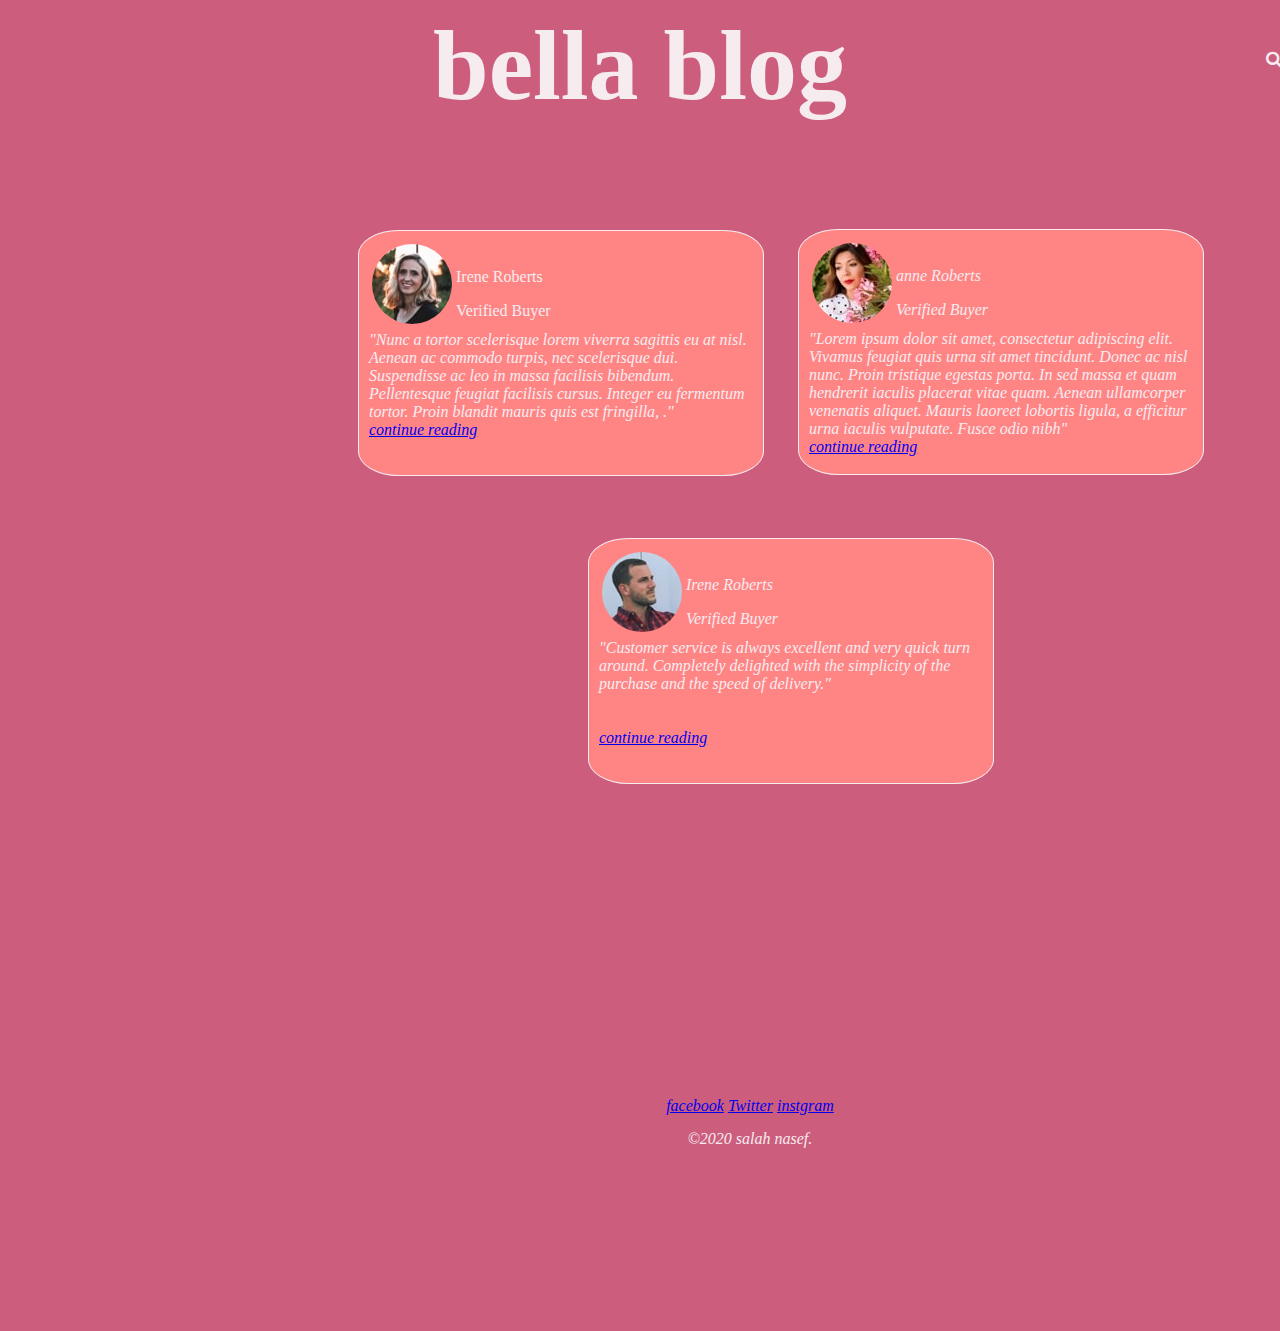
==== index.html @ 213d5ee8 "Add files via upload" ====
<!DOCTYPE html>
<html lang="en" dir="ltr">
  <head>
    <meta charset="utf-8">
    <meta name="viewport" content="width=device-width, initial-scale=1.0">
    <title>bella blog</title>
    <link rel="shortcut icon" href="images/favicon (1).ico">
    <link rel="stylesheet" href="css/styles.css">
    <link rel="stylesheet" href="https://cdnjs.cloudflare.com/ajax/libs/font-awesome/4.7.0/css/font-awesome.min.css">
  </head>
  <body>
    <div class=".container">

      <div class="header">
    <h1 id="bella">bella blog</h1>
  <button type="submit"><i class="fa fa-search"></i></button>

      </div>
      <div class="sidbar">

        <table>



          <td>  <img id="irene"src="images/image-irene.jpg" alt="irene image"></td>
            <td><p class="pragb">Irene Roberts</p>
            <span class="dos">Verified Buyer</span></td></table>
            <em class="pragb">"Nunc a tortor scelerisque lorem viverra sagittis eu at nisl. Aenean ac commodo turpis, nec scelerisque dui. Suspendisse ac leo in massa facilisis bibendum. Pellentesque feugiat facilisis cursus. Integer eu fermentum tortor. Proin blandit mauris quis est fringilla, ."<br>
            <a href="blog.html">continue reading</a>


      </div>
       <div class="main"><table>


        <td>  <img  id="anne"src="images/image-anne.jpg" alt="irene image"></td>
  <td><p class="pragb">anne Roberts</p>
  <span class="dos">Verified Buyer</span></td></table>
  <em class="pragb">"Lorem ipsum dolor sit amet, consectetur adipiscing elit. Vivamus feugiat quis urna sit amet tincidunt. Donec ac nisl nunc. Proin tristique egestas porta. In sed massa et quam hendrerit iaculis placerat vitae quam. Aenean ullamcorper venenatis aliquet. Mauris laoreet lobortis ligula, a efficitur urna iaculis vulputate. Fusce odio nibh"<br>
    <a href="blog.html">continue reading</a>

      </div>
    </div>
    <div class="feat"><table>


      <td>  <img  id="colton"src="images/image-colton.jpg" alt="irene image"></td>
<td><p class="pragb">Irene Roberts</p>
<span class="dos">Verified Buyer</span></td></table>
<em class="pragb">"Customer service is always excellent and very quick turn around. Completely
delighted with the simplicity of the purchase and the speed of delivery."<br><br><br>
  <a href="blog.html">continue reading</a>

    </div>
      <div class="footer">
        <a class="footer-link" href="https://www.facebook.com/salah.mohamed.37853/">facebook</a>
              <a class="footer-link" href="https://twitter.com/ya_salah">Twitter</a>
              <a class="footer-link" href="https://www.instagram.com/sala7_mu7md/">instgram</a>
              <p class="copy-right">©2020 salah nasef.</p>   </div>


  </body>
</html>
---- css/styles.css ----
body{background-color: #cd5d7d;color: #f6ecf0;}
/* mobile design first*/

.container{display: grid;
grid-template-columns: repeat(5.1fr);
grid-template-rows: repeat(5.1fr);
gap: 50px;
grid-template-areas: "hd"
"sd"
"feat"
"main"
"ft"}

.header {display: grid;justify-content: center;
grid-area: "hd";font-family: "Brush Script MT",cursive;font-size: 25px;margin: 0;padding: 0;}
.sidbar{grid-area: sd;;background-color: #ff8585;width: 21em;height: 14em;border: 1px solid; margin-top: 0;
margin-bottom: 8px;border-radius: 10%;padding: 10px}
.main{grid-area: main;background-color: #ff8585;width 21em;height: 14em;border: 1px solid; margin-top: 0;
margin-bottom: 8px;border-radius: 10%;padding: 10px}
.feat{grid-area:feat;;background-color: #ff8585;width: 21em;height: 14em;border: 1px solid; margin-top: 0;
margin-bottom: 3px;border-radius: 10%;padding: 10px}
.footer{grid-area: ft;background-color: #cd5d7d;width: 24em;height: 14em;margin-top: 0; margin-bottom: 0;text-align: center;margin-left: 10px}
#bella{margin-top: 0;}
  /* Style the submit button */
 button {position: relative; left:230px; bottom:80px;
  float: left;
  width: 20%;
  padding: 10px;
background-color: #cd5d7d;
color: #f6ecf0;
  font-size: 17px;
  border: 1px ;
  border-left: none;
  /* Prevent double borders */
  cursor: pointer;
}

/*profile images display*/
#anne{border-radius: 90%}
#irene{border-radius: 90%}
#colton{border-radius: 90%}
/*hover*/
a:hover{color:#cd5d7d }
button:hover{background-color: #9f5f80}
/**/
.copy-right{position: relative;bottom:12px;}
.footer-link{text-align: center;}
/*large screans*/
@media(min-width:910px){
.container{display: grid;
  grid-template-columns: repeat(2, 1fr);
  grid-template-rows: repeat(2, 1fr);
  grid-column-gap: 4px;
  grid-row-gap: 4px;

grid-template-areas: "hd hd "
" sd  main"
"feat feat  "

"ft ft  ";
margin-bottom: 1px ;padding-bottom: 1px;}
.header{font-size: 50px;}
/*button*/
button {position: relative; left:800px; bottom:150px;
 float: left;
 width: 20%;
 padding: 10px;
background-color: #cd5d7d;
color: #f6ecf0;
 font-size: 17px;
 border: 1px ;
 border-left: none;
 /* Prevent double borders */
 cursor: pointer;
}
.sidbar{grid-area: sd;;background-color: #ff8585;width: 24em;height: 14em;border: 1px solid; margin-top: 0;
margin-bottom: 8px;border-radius: 10%;padding: 10px;position:relative;left:350px;}
.main{grid-area: main;background-color: #ff8585;width: 24em;height: 14em;;border: 1px solid; margin-top: 0;
margin-bottom: 8px;border-radius: 10%;padding: 10px;position: relative; left:790px;bottom: 255px}
.feat{grid-area:feat;;background-color: #ff8585;width: 24em;height:14em;border: 1px solid; margin-top: 0;
margin-bottom: 3px;border-radius: 10%;padding: 10px;position:relative;left:580px;bottom: 200px;}
.footer{grid-area: ft;background-color: #cd5d7d;width: 24em;height: 14em;margin-top: 0; margin-bottom: 0;text-align: center;margin-left: 10px;justify-content: center;position: relative;left: 530px;top:100px;padding: 10px}
.copy-right{position: relative;bottom: 1px}}
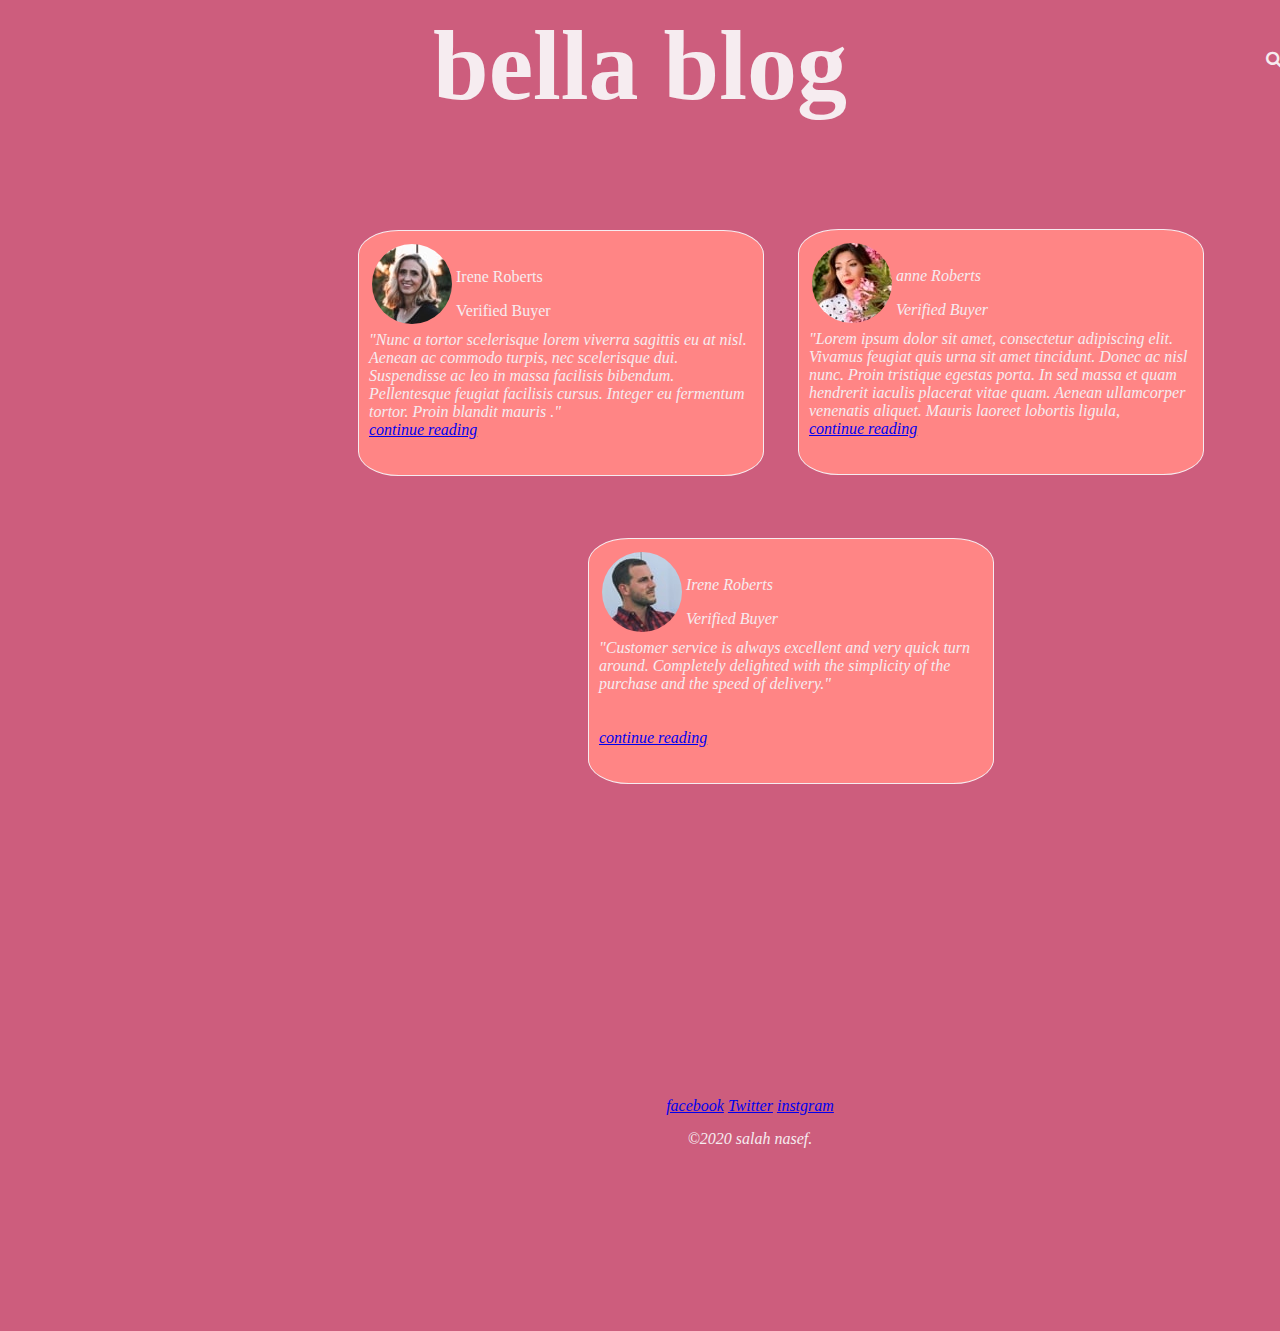
==== commit 2cb59b02: "Update index.html" ====
--- a/index.html
+++ b/index.html
@@ -25,7 +25,7 @@
           <td>  <img id="irene"src="images/image-irene.jpg" alt="irene image"></td>
             <td><p class="pragb">Irene Roberts</p>
             <span class="dos">Verified Buyer</span></td></table>
-            <em class="pragb">"Nunc a tortor scelerisque lorem viverra sagittis eu at nisl. Aenean ac commodo turpis, nec scelerisque dui. Suspendisse ac leo in massa facilisis bibendum. Pellentesque feugiat facilisis cursus. Integer eu fermentum tortor. Proin blandit mauris quis est fringilla, ."<br>
+            <em class="pragb">"Nunc a tortor scelerisque lorem viverra sagittis eu at nisl. Aenean ac commodo turpis, nec scelerisque dui. Suspendisse ac leo in massa facilisis bibendum. Pellentesque feugiat facilisis cursus. Integer eu fermentum tortor. Proin blandit mauris ."<br>
             <a href="blog.html">continue reading</a>
 
 
@@ -36,7 +36,7 @@
         <td>  <img  id="anne"src="images/image-anne.jpg" alt="irene image"></td>
   <td><p class="pragb">anne Roberts</p>
   <span class="dos">Verified Buyer</span></td></table>
-  <em class="pragb">"Lorem ipsum dolor sit amet, consectetur adipiscing elit. Vivamus feugiat quis urna sit amet tincidunt. Donec ac nisl nunc. Proin tristique egestas porta. In sed massa et quam hendrerit iaculis placerat vitae quam. Aenean ullamcorper venenatis aliquet. Mauris laoreet lobortis ligula, a efficitur urna iaculis vulputate. Fusce odio nibh"<br>
+  <em class="pragb">"Lorem ipsum dolor sit amet, consectetur adipiscing elit. Vivamus feugiat quis urna sit amet tincidunt. Donec ac nisl nunc. Proin tristique egestas porta. In sed massa et quam hendrerit iaculis placerat vitae quam. Aenean ullamcorper venenatis aliquet. Mauris laoreet lobortis ligula, <br>
     <a href="blog.html">continue reading</a>
 
       </div>
--- a/css/styles.css
+++ b/css/styles.css
@@ -15,11 +15,11 @@
 grid-area: "hd";font-family: "Brush Script MT",cursive;font-size: 25px;margin: 0;padding: 0;}
 .sidbar{grid-area: sd;;background-color: #ff8585;width: 21em;height: 14em;border: 1px solid; margin-top: 0;
 margin-bottom: 8px;border-radius: 10%;padding: 10px}
-.main{grid-area: main;background-color: #ff8585;width 21em;height: 14em;border: 1px solid; margin-top: 0;
+.main{grid-area: main;background-color: #ff8585;width: 21em;height: 15em;border: 1px solid; margin-top: 0;
 margin-bottom: 8px;border-radius: 10%;padding: 10px}
-.feat{grid-area:feat;;background-color: #ff8585;width: 21em;height: 14em;border: 1px solid; margin-top: 0;
+.feat{grid-area:feat;;background-color: #ff8585;width: 21em;height: 15em;border: 1px solid; margin-top: 0;
 margin-bottom: 3px;border-radius: 10%;padding: 10px}
-.footer{grid-area: ft;background-color: #cd5d7d;width: 24em;height: 14em;margin-top: 0; margin-bottom: 0;text-align: center;margin-left: 10px}
+.footer{grid-area: ft;background-color: #cd5d7d;width: 24em;height: 15em;margin-top: 0; margin-bottom: 0;text-align: center;margin-left: 10px}
 #bella{margin-top: 0;}
   /* Style the submit button */
  button {position: relative; left:230px; bottom:80px;
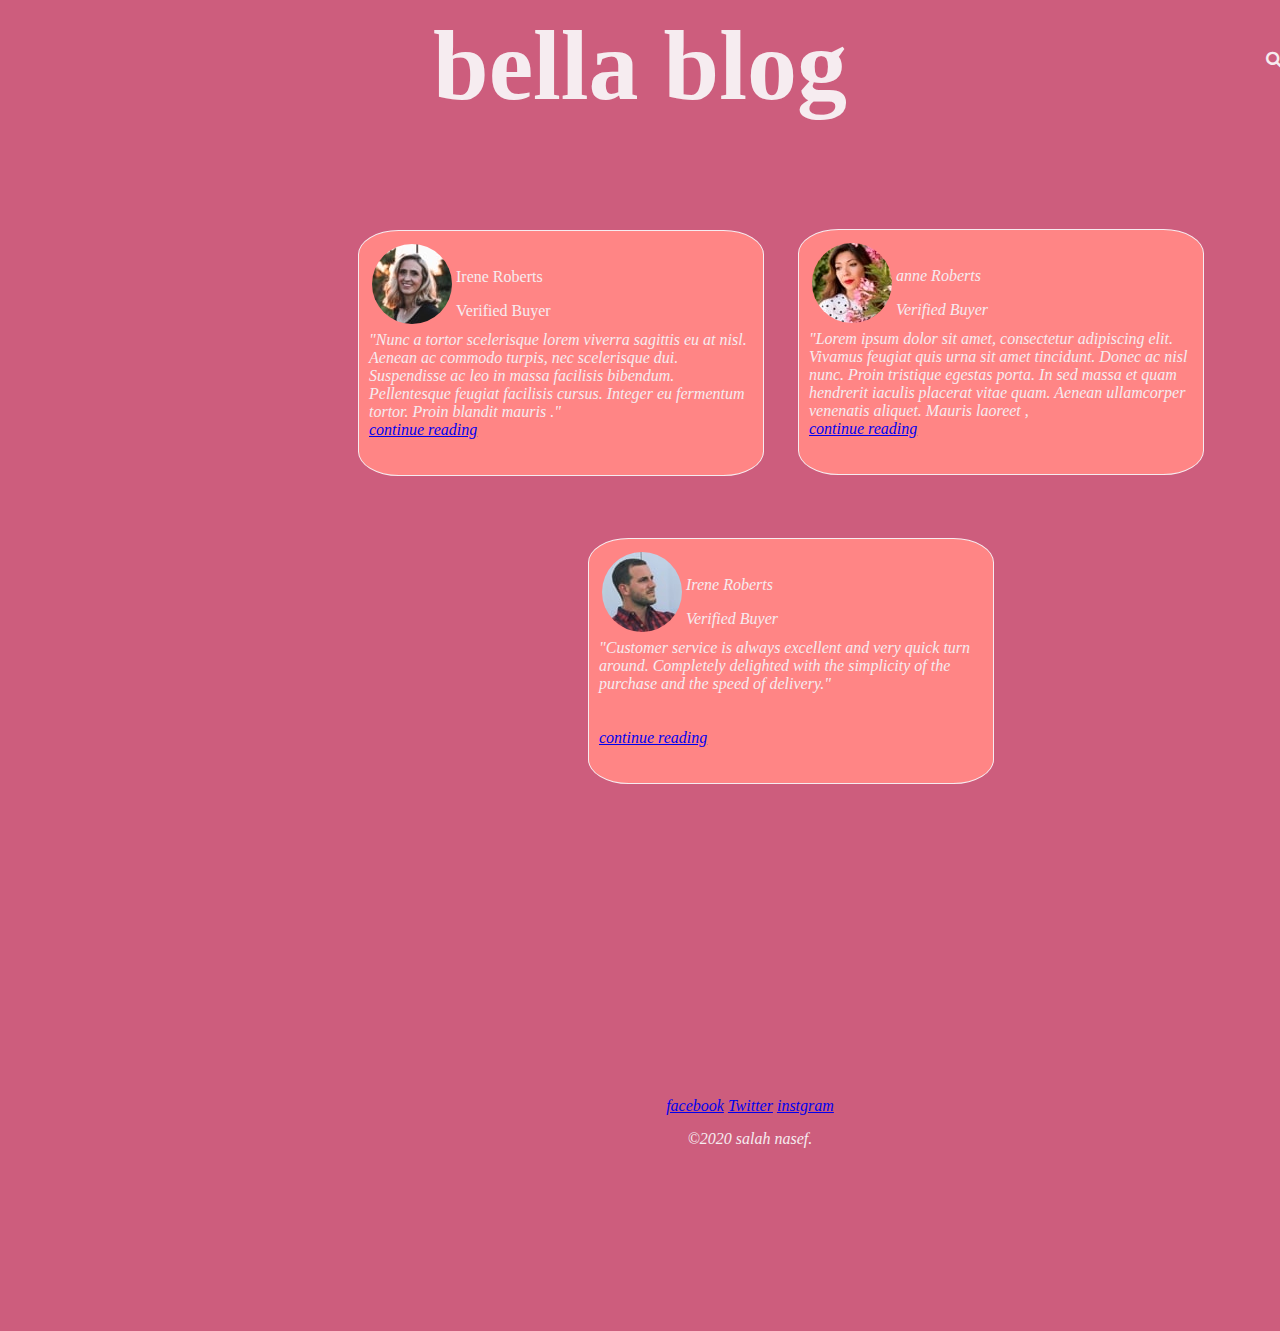
==== commit 4c63ef90: "Update index.html" ====
--- a/index.html
+++ b/index.html
@@ -36,7 +36,7 @@
         <td>  <img  id="anne"src="images/image-anne.jpg" alt="irene image"></td>
   <td><p class="pragb">anne Roberts</p>
   <span class="dos">Verified Buyer</span></td></table>
-  <em class="pragb">"Lorem ipsum dolor sit amet, consectetur adipiscing elit. Vivamus feugiat quis urna sit amet tincidunt. Donec ac nisl nunc. Proin tristique egestas porta. In sed massa et quam hendrerit iaculis placerat vitae quam. Aenean ullamcorper venenatis aliquet. Mauris laoreet lobortis ligula, <br>
+  <em class="pragb">"Lorem ipsum dolor sit amet, consectetur adipiscing elit. Vivamus feugiat quis urna sit amet tincidunt. Donec ac nisl nunc. Proin tristique egestas porta. In sed massa et quam hendrerit iaculis placerat vitae quam. Aenean ullamcorper venenatis aliquet. Mauris laoreet , <br>
     <a href="blog.html">continue reading</a>
 
       </div>
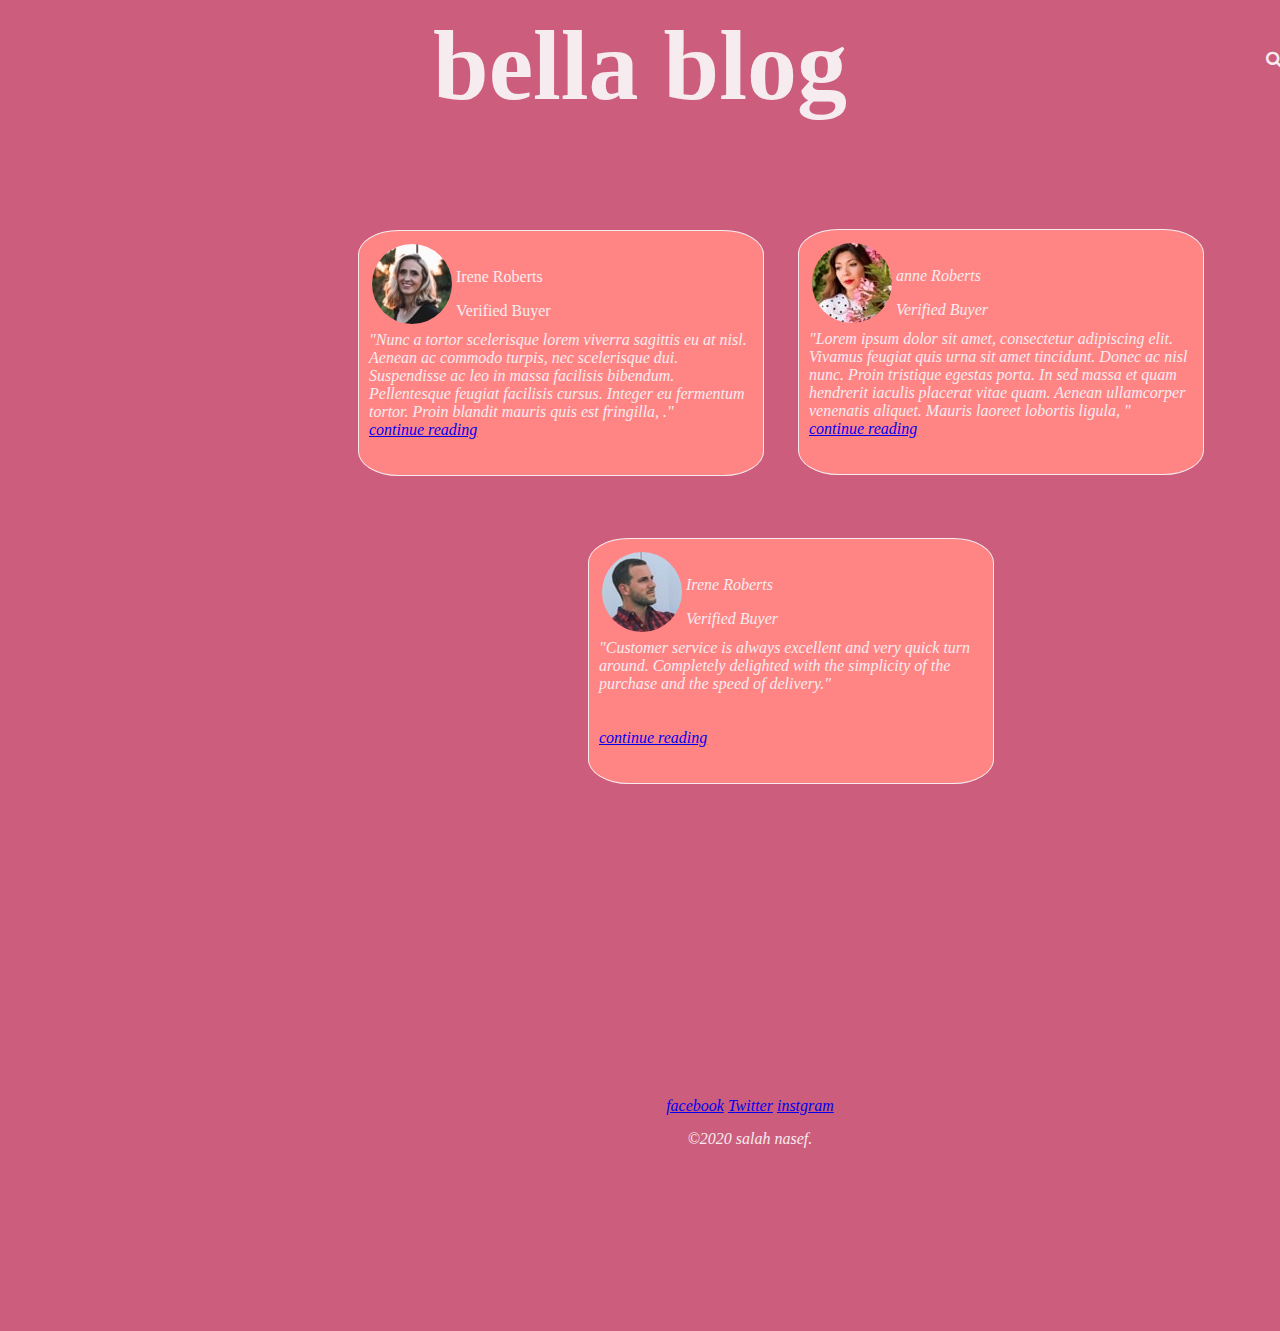
==== commit d3aa61e8: "Update index.html" ====
--- a/index.html
+++ b/index.html
@@ -8,14 +8,14 @@
     <link rel="stylesheet" href="css/styles.css">
     <link rel="stylesheet" href="https://cdnjs.cloudflare.com/ajax/libs/font-awesome/4.7.0/css/font-awesome.min.css">
   </head>
-  <body>
+  <body><header>
     <div class=".container">
 
       <div class="header">
     <h1 id="bella">bella blog</h1>
   <button type="submit"><i class="fa fa-search"></i></button>
 
-      </div>
+</div></header><article>
       <div class="sidbar">
 
         <table>
@@ -25,7 +25,7 @@
           <td>  <img id="irene"src="images/image-irene.jpg" alt="irene image"></td>
             <td><p class="pragb">Irene Roberts</p>
             <span class="dos">Verified Buyer</span></td></table>
-            <em class="pragb">"Nunc a tortor scelerisque lorem viverra sagittis eu at nisl. Aenean ac commodo turpis, nec scelerisque dui. Suspendisse ac leo in massa facilisis bibendum. Pellentesque feugiat facilisis cursus. Integer eu fermentum tortor. Proin blandit mauris ."<br>
+            <em class="pragb">"Nunc a tortor scelerisque lorem viverra sagittis eu at nisl. Aenean ac commodo turpis, nec scelerisque dui. Suspendisse ac leo in massa facilisis bibendum. Pellentesque feugiat facilisis cursus. Integer eu fermentum tortor. Proin blandit mauris quis est fringilla, ."<br>
             <a href="blog.html">continue reading</a>
 
 
@@ -36,11 +36,12 @@
         <td>  <img  id="anne"src="images/image-anne.jpg" alt="irene image"></td>
   <td><p class="pragb">anne Roberts</p>
   <span class="dos">Verified Buyer</span></td></table>
-  <em class="pragb">"Lorem ipsum dolor sit amet, consectetur adipiscing elit. Vivamus feugiat quis urna sit amet tincidunt. Donec ac nisl nunc. Proin tristique egestas porta. In sed massa et quam hendrerit iaculis placerat vitae quam. Aenean ullamcorper venenatis aliquet. Mauris laoreet , <br>
+  <em class="pragb">"Lorem ipsum dolor sit amet, consectetur adipiscing elit. Vivamus feugiat quis urna sit amet tincidunt. Donec ac nisl nunc. Proin tristique egestas porta. In sed massa et quam hendrerit iaculis placerat vitae quam. Aenean ullamcorper venenatis aliquet. Mauris laoreet lobortis ligula, "<br>
     <a href="blog.html">continue reading</a>
 
       </div>
-    </div>
+    </div></article>
+    <section>
     <div class="feat"><table>
 
 
@@ -49,14 +50,14 @@
 <span class="dos">Verified Buyer</span></td></table>
 <em class="pragb">"Customer service is always excellent and very quick turn around. Completely
 delighted with the simplicity of the purchase and the speed of delivery."<br><br><br>
-  <a href="blog.html">continue reading</a>
+  <a href="blog.html">continue reading</a> </section>
 
-    </div>
+</div><footer>
       <div class="footer">
         <a class="footer-link" href="https://www.facebook.com/salah.mohamed.37853/">facebook</a>
               <a class="footer-link" href="https://twitter.com/ya_salah">Twitter</a>
               <a class="footer-link" href="https://www.instagram.com/sala7_mu7md/">instgram</a>
-              <p class="copy-right">©2020 salah nasef.</p>   </div>
+              <p class="copy-right">©2020 salah nasef.</p>   </div></footer>
 
 
   </body>
